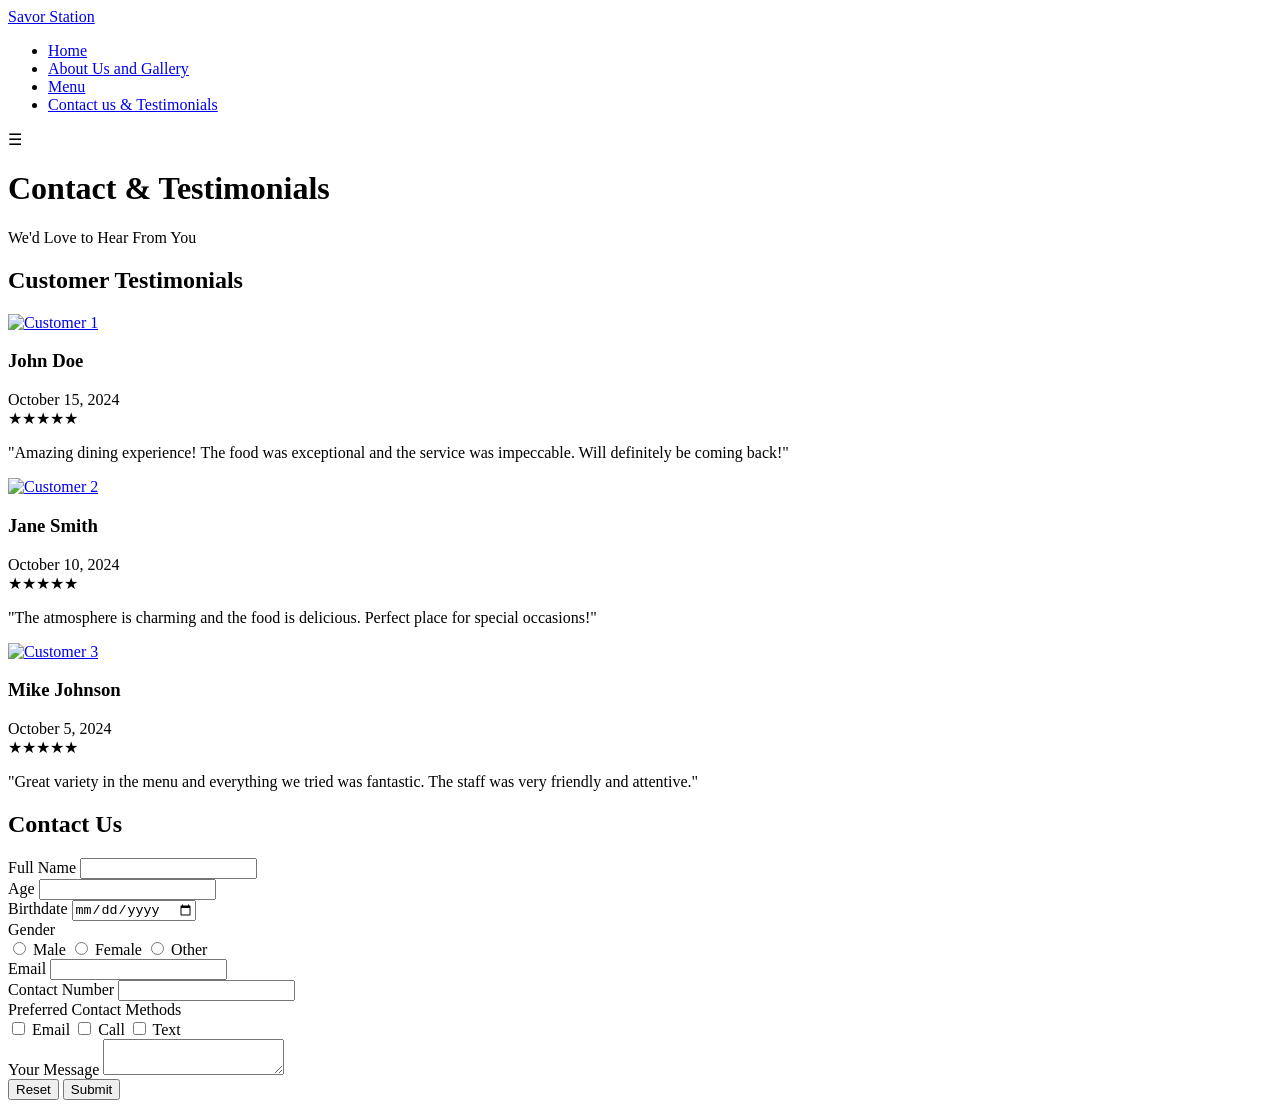
==== contact.html @ 4c06332c "Fix typos, duplicate IDs and broken links in HTML files - Removed extra 's' in `index.html` image ta" ====
<!DOCTYPE html>
<html lang="en">
<head>
    <meta charset="UTF-8">
    <meta name="viewport" content="width=device-width, initial-scale=1.0">
    <title>Contact & Testimonials - Your Restaurant Name</title>
    <link rel="stylesheet" href="contact css.css">
</head>
<body>
	<!-- Navigation Bar -->
    <nav class="navbar">
        <div class="navbar-logo">
            <a href="index.html">Savor Station</a>
        </div>
        <ul class="navbar-links">
            <li><a href="index.html">Home</a></li>
            <li><a href="About Us.html">About Us and Gallery</a></li>
            <li><a href="Menu.html">Menu</a></li>
            <li><a href="contact.html">Contact us & Testimonials</a></li>
        </ul>
        <div class="navbar-toggle" onclick="toggleMenu()">☰</div>
    </nav>
    <!-- Page Header -->
    <header class="page-header">
        <div>
            <h1>Contact & Testimonials</h1>
            <p>We'd Love to Hear From You</p>
        </div>
    </header>
        <!-- Testimonials Section -->
        <section class="testimonials-section">
            <h2>Customer Testimonials</h2>
            <div class="testimonials-grid">
                <!-- Testimonial 1 -->
                <div class="testimonial-card">
                    <div class="testimonial-header">
                        <a href="https://imgbb.com/"><img src="https://i.ibb.co/6NJKRSQ/monial.jpg" alt="Customer 1" class="testimonial-avatar"></a>
                        <div class="testimonial-info">
                            <h3>John Doe</h3>
                            <div class="testimonial-date">October 15, 2024</div>
                        </div>
                    </div>
                    <div class="testimonial-rating">★★★★★</div>
                    <p class="testimonial-text">
                        "Amazing dining experience! The food was exceptional and the service was impeccable. 
                        Will definitely be coming back!"
                    </p>
                </div>

                <!-- Testimonial 2 -->
                <div class="testimonial-card">
                    <div class="testimonial-header">
                        <a href="https://imgbb.com/"><img src="https://i.ibb.co/Wn85smm/testi.jpg" alt="Customer 2" class="testimonial-avatar"></a>
                        <div class="testimonial-info">
                            <h3>Jane Smith</h3>
                            <div class="testimonial-date">October 10, 2024</div>
                        </div>
                    </div>
                    <div class="testimonial-rating">★★★★★</div>
                    <p class="testimonial-text">
                        "The atmosphere is charming and the food is delicious. Perfect place for special occasions!"
                    </p>
                </div>

                <!-- Testimonial 3 -->
                <div class="testimonial-card">
                    <div class="testimonial-header">
                        <a href="https://imgbb.com/"><img src="https://i.ibb.co/k175mT8/testimo.jpg" alt="Customer 3" class="testimonial-avatar"></a>
                        <div class="testimonial-info">
                            <h3>Mike Johnson</h3>
                            <div class="testimonial-date">October 5, 2024</div>
                        </div>
                    </div>
                    <div class="testimonial-rating">★★★★★</div>
                    <p class="testimonial-text">
                        "Great variety in the menu and everything we tried was fantastic. The staff was very friendly and attentive."
                    </p>
                </div>
            </div>
        </section>
		<main class="container">
        <!-- Contact Form Section -->
        <section class="contact-section">
            <div class="form-container">
                <h2>Contact Us</h2>
                <form id="contactForm">
                    <div class="form-group">
                        <label class="form-label required">Full Name</label>
                        <input type="text" class="form-input" required>
                    </div>

                    <div class="form-group">
                        <label class="form-label required">Age</label>
                        <input type="number" class="form-input" min="0" required>
                    </div>

                    <div class="form-group">
                        <label class="form-label required">Birthdate</label>
                        <input type="date" class="form-input" required>
                    </div>

                    <div class="form-group">
                        <label class="form-label required">Gender</label>
                        <div class="radio-group">
                            <label class="radio-label">
                                <input type="radio" name="gender" value="male" required>
                                Male
                            </label>
                            <label class="radio-label">
                                <input type="radio" name="gender" value="female">
                                Female
                            </label>
                            <label class="radio-label">
                                <input type="radio" name="gender" value="other">
                                Other
                            </label>
                        </div>
                    </div>

                    <div class="form-group">
                        <label class="form-label required">Email</label>
                        <input type="email" class="form-input" required>
                    </div>

                    <div class="form-group">
                        <label class="form-label required">Contact Number</label>
                        <input type="tel" class="form-input" required>
                    </div>

                    <div class="form-group">
                        <label class="form-label">Preferred Contact Methods</label>
                        <div class="checkbox-group">
                            <label class="checkbox-label">
                                <input type="checkbox" name="contact_method" value="email">
                                Email
                            </label>
                            <label class="checkbox-label">
                                <input type="checkbox" name="contact_method" value="call">
                                Call
                            </label>
                            <label class="checkbox-label">
                                <input type="checkbox" name="contact_method" value="text">
                                Text
                            </label>
                        </div>
                    </div>

                    <div class="form-group">
                        <label class="form-label required">Your Message</label>
                        <textarea class="form-input" required></textarea>
                    </div>

                    <div class="button-group">
                        <button type="reset" class="button button-reset">Reset</button>
                        <button type="submit" class="button">Submit</button>
                    </div>
                </form>
            </div>
        </section>
    </main>
</body>
</html>
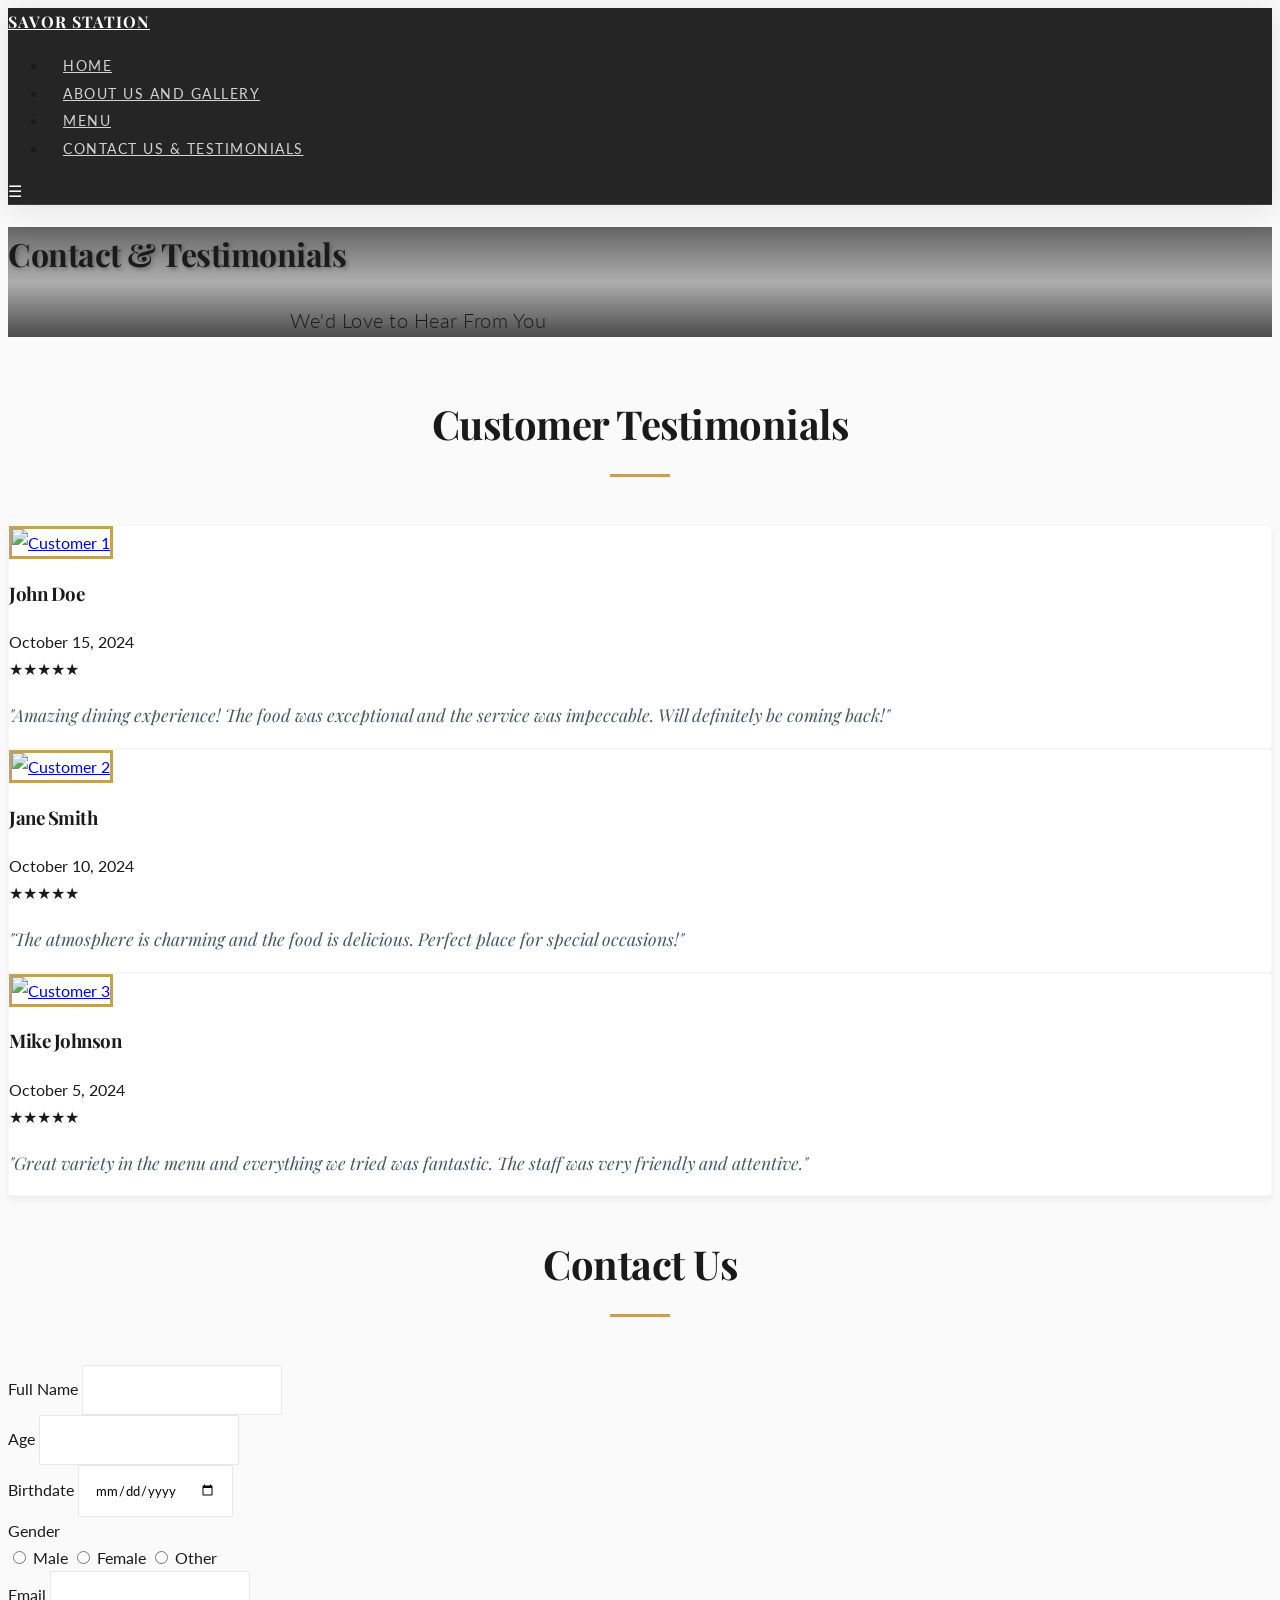
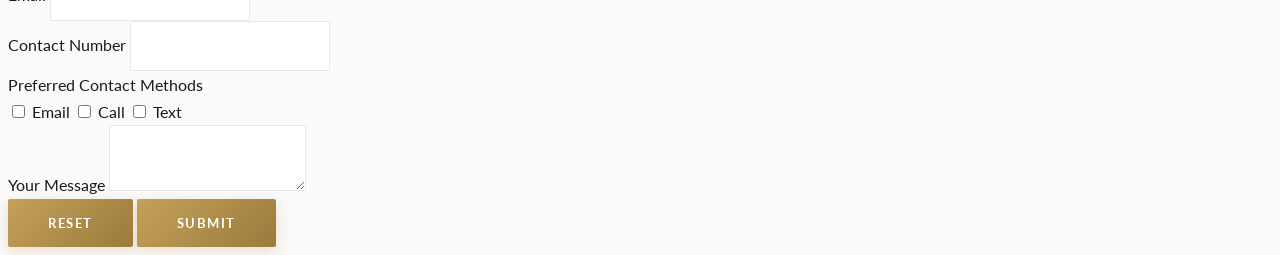
==== commit 8bd70387: "Enhance website design with premium typography, colors, and UI elements - Created `premium.css` with" ====
--- a/contact.html
+++ b/contact.html
@@ -5,6 +5,7 @@
     <meta name="viewport" content="width=device-width, initial-scale=1.0">
     <title>Contact & Testimonials - Your Restaurant Name</title>
     <link rel="stylesheet" href="contact css.css">
+    <link rel="stylesheet" href="premium.css">
 </head>
 <body>
 	<!-- Navigation Bar -->
--- a/premium.css
+++ b/premium.css
@@ -0,0 +1,251 @@
+@import url('https://fonts.googleapis.com/css2?family=Lato:wght@300;400;700&family=Playfair+Display:ital,wght@0,400;0,700;1,400&display=swap');
+
+/* --- Global Reset & Typography --- */
+:root {
+    --gold: #C5A059;
+    --dark-gold: #9A7B3E;
+    --charcoal: #1A1A1A;
+    --off-white: #FAFAFA;
+    --text-gray: #4B5563;
+    --transition: all 0.3s cubic-bezier(0.25, 0.8, 0.25, 1);
+}
+
+body {
+    font-family: 'Lato', sans-serif !important;
+    color: var(--charcoal) !important;
+    background-color: var(--off-white) !important;
+    line-height: 1.7;
+    -webkit-font-smoothing: antialiased;
+}
+
+h1, h2, h3, h4, h5, h6 {
+    font-family: 'Playfair Display', serif !important;
+    font-weight: 700;
+    color: var(--charcoal);
+    letter-spacing: -0.5px;
+}
+
+h1 { text-shadow: 2px 2px 4px rgba(0,0,0,0.3); }
+
+/* --- Enhanced Navbar (Glassmorphism) --- */
+.navbar {
+    background: rgba(26, 26, 26, 0.95) !important; /* Almost opaque dark background */
+    backdrop-filter: blur(10px);
+    -webkit-backdrop-filter: blur(10px);
+    border-bottom: 1px solid rgba(255, 255, 255, 0.1);
+    box-shadow: 0 4px 30px rgba(0, 0, 0, 0.1);
+    transition: var(--transition);
+}
+
+.navbar-logo a {
+    color: #fff !important;
+    font-family: 'Playfair Display', serif !important;
+    font-weight: 700;
+    letter-spacing: 1px;
+    text-transform: uppercase;
+}
+
+.navbar-links a {
+    color: rgba(255, 255, 255, 0.8) !important;
+    font-family: 'Lato', sans-serif !important;
+    font-weight: 400;
+    text-transform: uppercase;
+    font-size: 0.9rem !important;
+    letter-spacing: 1.5px;
+    border-radius: 0 !important; /* Remove generic border radius */
+    padding: 10px 15px !important;
+    position: relative;
+}
+
+.navbar-links a::after {
+    content: '';
+    position: absolute;
+    width: 0;
+    height: 2px;
+    bottom: 5px;
+    left: 50%;
+    background-color: var(--gold);
+    transition: var(--transition);
+    transform: translateX(-50%);
+}
+
+.navbar-links a:hover {
+    color: var(--gold) !important;
+    background-color: transparent !important;
+}
+
+.navbar-links a:hover::after {
+    width: 80%;
+}
+
+.navbar-toggle {
+    color: #fff !important;
+}
+
+/* --- Premium Buttons --- */
+.button, button[type="submit"], .view-more {
+    background: linear-gradient(135deg, var(--gold) 0%, var(--dark-gold) 100%) !important;
+    color: #fff !important;
+    padding: 1rem 2.5rem !important;
+    border-radius: 2px !important; /* Sharper corners for elegance */
+    font-family: 'Lato', sans-serif !important;
+    font-weight: 700 !important;
+    text-transform: uppercase;
+    letter-spacing: 1.5px;
+    border: none !important;
+    box-shadow: 0 4px 15px rgba(197, 160, 89, 0.3);
+    transition: var(--transition) !important;
+    cursor: pointer;
+}
+
+.button:hover, button[type="submit"]:hover, .view-more:hover {
+    transform: translateY(-2px);
+    box-shadow: 0 8px 25px rgba(197, 160, 89, 0.5);
+    background: linear-gradient(135deg, #d4af65 0%, #ad8a46 100%) !important;
+}
+
+/* --- Hero Section Refinements --- */
+/* Ensure hero text is legible and elegant */
+header.hero, header.about-hero, header.page-header, .hero {
+    position: relative;
+}
+
+/* Overlay gradient for better text contrast */
+header.hero::before, header.about-hero::before, header.page-header::before, .hero::before {
+    content: '';
+    position: absolute;
+    top: 0;
+    left: 0;
+    right: 0;
+    bottom: 0;
+    background: linear-gradient(to bottom, rgba(0,0,0,0.6) 0%, rgba(0,0,0,0.3) 50%, rgba(0,0,0,0.7) 100%);
+    z-index: 1;
+}
+
+header.hero > div, header.about-hero > div, header.page-header > div, .hero-content {
+    position: relative;
+    z-index: 2;
+}
+
+header.hero p, header.about-hero p, header.page-header p {
+    font-size: 1.25rem !important;
+    font-weight: 300;
+    letter-spacing: 0.5px;
+    max-width: 700px;
+    margin-left: auto;
+    margin-right: auto;
+}
+
+/* --- Cards (Menu, Testimonials, Chefs, etc.) --- */
+.menu-item, .testimonial-card, .chef-card, .value-card, .award-card, .press-card, .gallery-item, .dish-card, .culture-section {
+    background: #fff;
+    border-radius: 4px !important;
+    box-shadow: 0 4px 6px rgba(0,0,0,0.05); /* Subtle shadow */
+    transition: var(--transition) !important;
+    border: 1px solid rgba(0,0,0,0.03);
+}
+
+.menu-item:hover, .testimonial-card:hover, .chef-card:hover, .value-card:hover, .award-card:hover, .press-card:hover, .gallery-item:hover, .dish-card:hover, .culture-section:hover {
+    transform: translateY(-8px);
+    box-shadow: 0 20px 40px rgba(0,0,0,0.1);
+}
+
+/* Specific Card Tweaks */
+.menu-price, .price {
+    color: var(--dark-gold) !important;
+    font-family: 'Playfair Display', serif !important;
+    font-size: 1.4rem !important;
+    font-weight: 700;
+}
+
+.testimonial blockquote, .testimonial-text {
+    font-style: italic;
+    font-family: 'Playfair Display', serif !important;
+    color: var(--text-gray);
+    font-size: 1.1rem;
+}
+
+.testimonial img, .testimonial-avatar {
+    border: 3px solid var(--gold);
+}
+
+/* --- Section Headers --- */
+h2 {
+    text-align: center;
+    font-size: 2.5rem !important;
+    margin-bottom: 3rem !important;
+    position: relative;
+    display: inline-block;
+    width: 100%;
+}
+
+h2::after {
+    content: '';
+    display: block;
+    width: 60px;
+    height: 3px;
+    background-color: var(--gold);
+    margin: 1rem auto 0;
+}
+
+/* --- Footer --- */
+footer {
+    background-color: var(--charcoal) !important;
+    color: rgba(255, 255, 255, 0.7) !important;
+    font-size: 0.9rem;
+    border-top: 5px solid var(--gold);
+    padding: 3rem 2rem !important;
+}
+
+footer p {
+    color: rgba(255, 255, 255, 0.7);
+}
+
+/* --- Animations --- */
+@keyframes fadeInSlideUp {
+    from {
+        opacity: 0;
+        transform: translateY(30px);
+    }
+    to {
+        opacity: 1;
+        transform: translateY(0);
+    }
+}
+
+.hero > div, .about-hero > div, .section, .menu-grid, .testimonials-grid, .form-container {
+    animation: fadeInSlideUp 1s ease-out forwards;
+}
+
+/* --- Form Inputs --- */
+.form-input {
+    border: 1px solid #e5e7eb;
+    padding: 1rem !important;
+    border-radius: 2px !important;
+    font-family: 'Lato', sans-serif !important;
+    transition: var(--transition);
+    background-color: #fff;
+}
+
+.form-input:focus {
+    border-color: var(--gold) !important;
+    box-shadow: 0 0 0 3px rgba(197, 160, 89, 0.1) !important;
+    outline: none;
+}
+
+/* --- Culture Navigation (Menu.html) --- */
+.culture-nav {
+    background: #fff !important;
+    border-bottom: 1px solid #eee;
+}
+
+.culture-nav a {
+    font-family: 'Playfair Display', serif !important;
+    font-size: 1.1rem;
+    letter-spacing: 0.5px;
+}
+
+.culture-nav a:hover {
+    background: var(--gold) !important;
+    color: #fff !important;
+}
